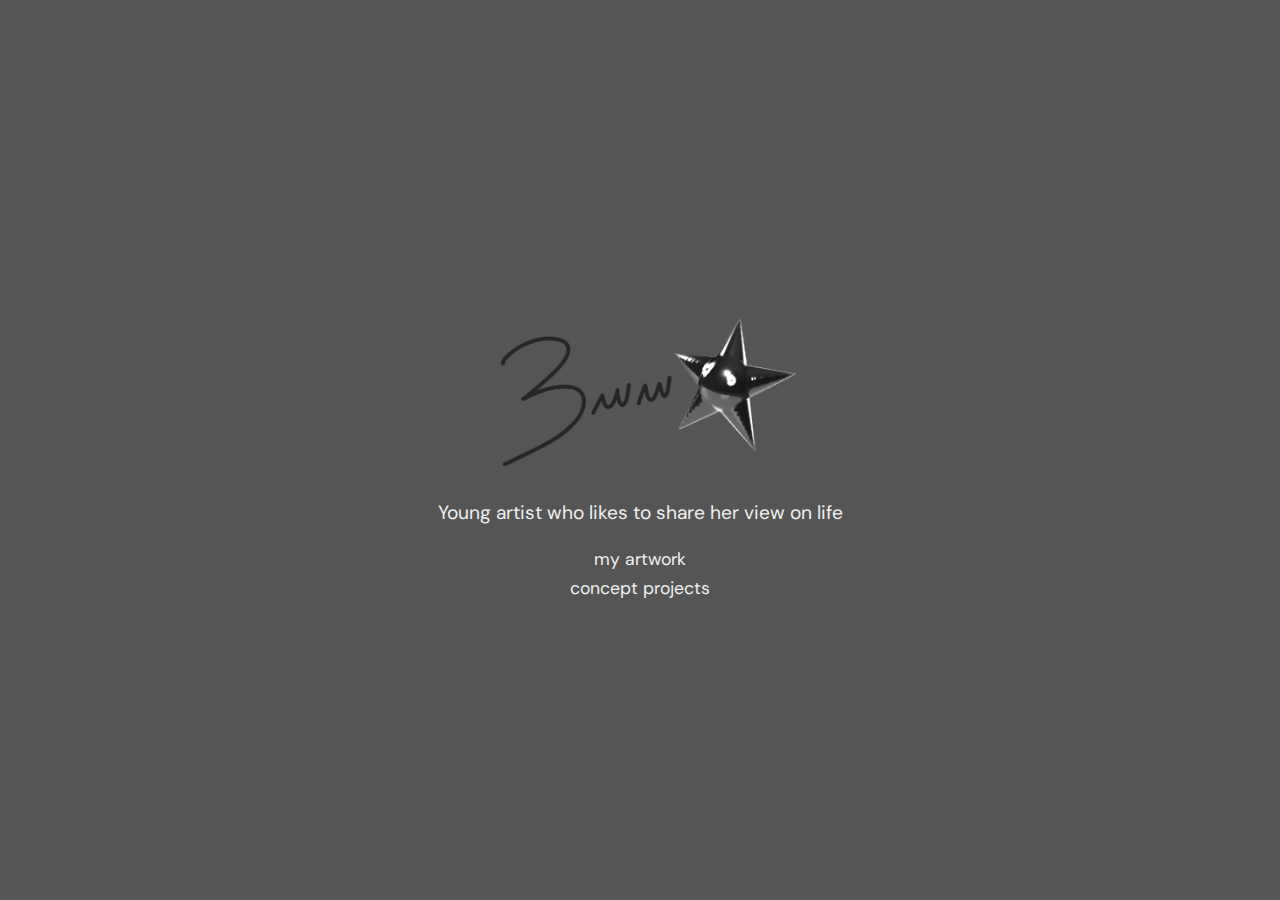
==== index.html @ 36cbce3e "Initial commit" ====
<!DOCTYPE html>
<html lang="it">
<head>
    <meta charset="UTF-8">
    <meta name="viewport" content="width=device-width, initial-scale=1.0">
    <title>3ww</title>
    <link rel="stylesheet" href="css/style.css">
    <link rel="preconnect" href="https://fonts.googleapis.com">
<link rel="preconnect" href="https://fonts.gstatic.com" crossorigin>
<link href="https://fonts.googleapis.com/css2?family=DM+Sans:ital,opsz,wght@0,9..40,100..1000;1,9..40,100..1000&display=swap" rel="stylesheet">
</head>
<body>
    <div class="container">
        <div class="logo">
    
            <img src="assets/images/logo.png" alt="logo" class="logo-image">
        </div>
        <p class="subtitle">Young artist who likes to share her view on life</p>
        <div class="links">
            <a href="assets/artwork.html">my artwork</a>
            <a href="assets/concept.html">concept projects</a>
        </div>
    </div>
</body>
</html>
---- css/style.css ----
* {
    margin: 0;
    padding: 0;
    box-sizing: border-box;
}

body {
    display: flex;
    justify-content: center;
    align-items: center;
    height: 100vh;
    background-color: #555;
    color: #f0f0f0;
    font-family: 'DM Sans', sans-serif;
}

.container {
    text-align: center;
}

.logo {
    font-size: 4em;
    font-weight: bold;
    display: flex;
    justify-content: center;
    align-items: center;
    gap: 0.2em;
}

.logo-image {
    width: 7em;
    height: 3em;
    vertical-align: middle;
    display: flex;
}

.subtitle {
    margin-top: 10px;
    font-size: 1.2em;
}

.links {
    margin-top: 20px;
    font-size: 1.1em;
    line-height: 1.6em;
}

.links a {
    display: block;
    color: #f0f0f0;
    text-decoration: none;
    margin: 0 10px;
    transition: color 0.3s;
}

.links a:hover {
    color: #ccc;
}

/* Artworks Page Styles */
.gallery-container {
    max-width: 1200px;
    padding: 20px;
    text-align: center;
    margin: 0 auto;
}

h1 {
    text-align: center;
    font-size: 2.5em;
    margin-bottom: 20px;
    color: #f7df1e;
}

.gallery-grid {
    display: grid;
    grid-template-columns: repeat(auto-fit, minmax(200px, 1fr));
    gap: 20px;
}

.gallery-item {
    position: relative;
    overflow: hidden;
    border-radius: 8px;
    box-shadow: 0 4px 15px rgba(0, 0, 0, 0.2);
}

.gallery-item img {
    width: 100%;
    height: auto;
    transition: transform 0.3s ease;
    border-radius: 8px;
}

.gallery-item:hover img {
    transform: scale(1.1);
}

.caption {
    position: absolute;
    bottom: 0;
    width: 100%;
    padding: 10px;
    background-color: rgba(0, 0, 0, 0.7);
    color: #f0f0f0;
    font-size: 1em;
    opacity: 0;
    transition: opacity 0.3s ease;
    text-align: center;
}

.gallery-item:hover .caption {
    opacity: 1;
}

.lightbox {
    display: none; /* Hidden by default */
    position: fixed;
    z-index: 1000;
    left: 0;
    top: 0;
    width: 100%;
    height: 100%;
    overflow: auto;
    background-color: rgba(0, 0, 0, 0.8);
}

.lightbox-content {
    display: block;
    margin: auto;
    max-width: 90%;
    max-height: 90%;
}

.close {
    position: absolute;
    top: 20px;
    right: 30px;
    color: white;
    font-size: 40px;
    font-weight: bold;
    cursor: pointer;
}

/* Responsive Styles */
@media (max-width: 1200px) {
    .logo {
        font-size: 3.5em; /* Adjust logo size on smaller screens */
    }

    .subtitle {
        font-size: 1.1em; /* Adjust subtitle size */
    }

    .links {
        font-size: 1em; /* Adjust link size */
    }

    h1 {
        font-size: 2em; /* Adjust header size */
    }

    .gallery-grid {
        gap: 15px; /* Reduce gap between items */
    }

    .caption {
        font-size: 0.9em; /* Smaller caption font size */
    }
}

@media (max-width: 768px) {
    .logo {
        font-size: 3em; /* Further adjust logo size */
    }

    .subtitle {
        font-size: 1em; /* Further adjust subtitle size */
    }

    .links {
        font-size: 0.9em; /* Further adjust link size */
    }

    h1 {
        font-size: 1.8em; /* Further adjust header size */
    }

    .gallery-grid {
        grid-template-columns: 1fr; /* Stack images vertically on small screens */
        gap: 10px; /* Further reduce gap */
    }

    .caption {
        font-size: 0.8em; /* Smaller caption font size */
    }

    .close {
        font-size: 30px; /* Adjust close button size */
    }
}

@media (max-width: 480px) {
    .logo {
        font-size: 2.5em; /* Adjust logo size for mobile */
    }

    .subtitle {
        font-size: 0.9em; /* Adjust subtitle size for mobile */
    }

    .links {
        font-size: 0.8em; /* Adjust link size for mobile */
    }

    h1 {
        font-size: 1.5em; /* Adjust header size for mobile */
    }

    .gallery-grid {
        grid-template-columns: 1fr; /* Ensure one image per row on very small screens */
    }
}
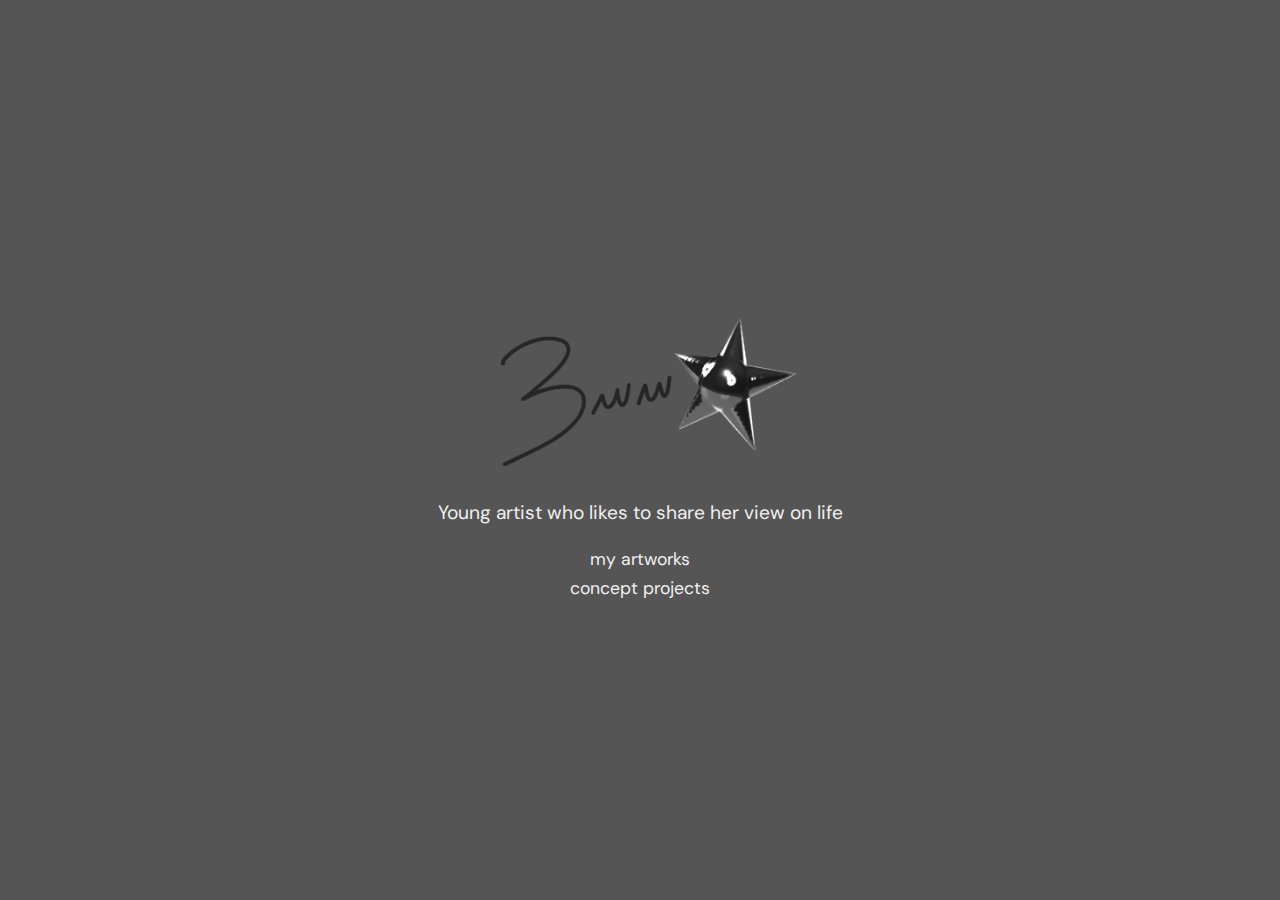
==== commit 02978d06: "nomi" ====
--- a/index.html
+++ b/index.html
@@ -17,7 +17,7 @@
         </div>
         <p class="subtitle">Young artist who likes to share her view on life</p>
         <div class="links">
-            <a href="assets/artwork.html">my artwork</a>
+            <a href="assets/artwork.html">my artworks</a>
             <a href="assets/concept.html">concept projects</a>
         </div>
     </div>
--- a/css/style.css
+++ b/css/style.css
@@ -87,7 +87,8 @@
 
 .gallery-item img {
     width: 100%;
-    height: auto;
+    height: auto; /* Maintain the aspect ratio */
+    object-fit: cover; /* Cover the area without stretching */
     transition: transform 0.3s ease;
     border-radius: 8px;
 }
@@ -200,6 +201,7 @@
     }
 }
 
+
 @media (max-width: 480px) {
     .logo {
         font-size: 2.5em; /* Adjust logo size for mobile */
@@ -220,5 +222,7 @@
     .gallery-grid {
         grid-template-columns: 1fr; /* Ensure one image per row on very small screens */
     }
-}
-
+    .gallery-item img {
+        max-height: 100px; /* Reduce max height for very small screens */
+    }
+}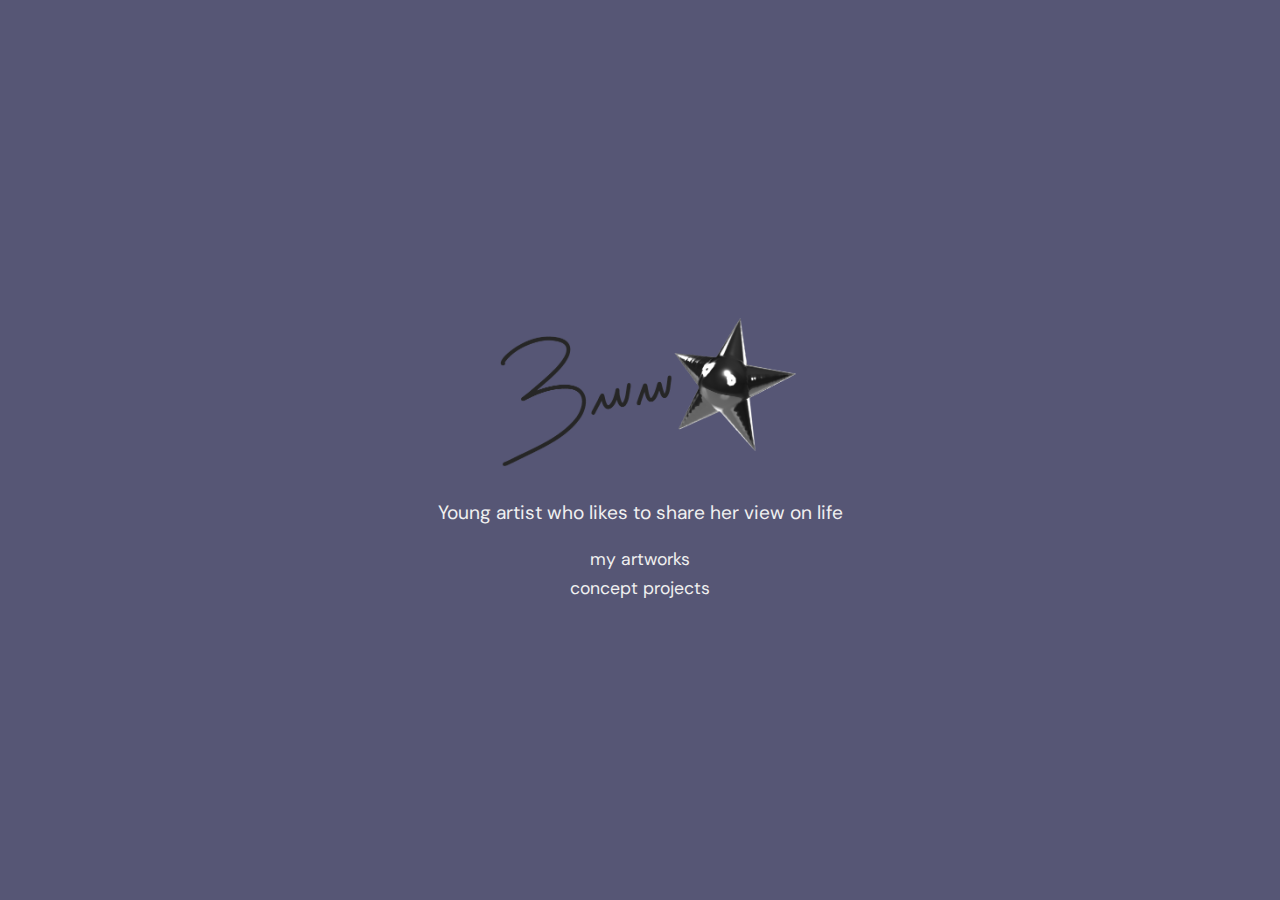
==== commit d679762d: "colori" ====
--- a/index.html
+++ b/index.html
@@ -3,7 +3,7 @@
 <head>
     <meta charset="UTF-8">
     <meta name="viewport" content="width=device-width, initial-scale=1.0">
-    <title>3ww</title>
+    <title>3wwa</title>
     <link rel="stylesheet" href="css/style.css">
     <link rel="preconnect" href="https://fonts.googleapis.com">
 <link rel="preconnect" href="https://fonts.gstatic.com" crossorigin>
--- a/css/style.css
+++ b/css/style.css
@@ -9,7 +9,7 @@
     justify-content: center;
     align-items: center;
     height: 100vh;
-    background-color: #555;
+    background-color: #565675;
     color: #f0f0f0;
     font-family: 'DM Sans', sans-serif;
 }
@@ -69,7 +69,7 @@
     text-align: center;
     font-size: 2.5em;
     margin-bottom: 20px;
-    color: #f7df1e;
+    color: #ed34a6;
 }
 
 .gallery-grid {
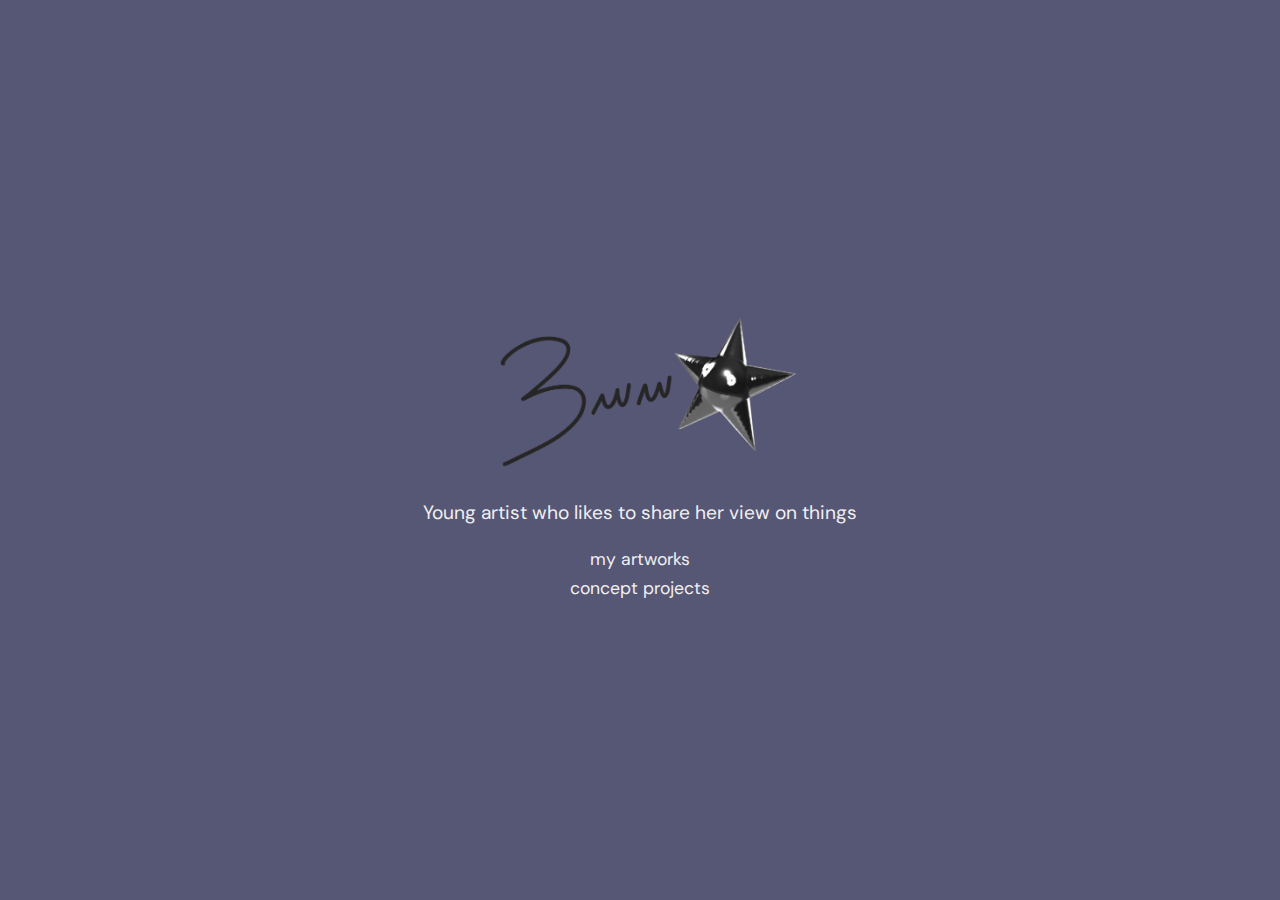
==== commit bd3b65af: "IMMAGINE AGGIUNTA" ====
--- a/index.html
+++ b/index.html
@@ -15,7 +15,7 @@
     
             <img src="assets/images/logo.png" alt="logo" class="logo-image">
         </div>
-        <p class="subtitle">Young artist who likes to share her view on life</p>
+        <p class="subtitle">Young artist who likes to share her view on things</p>
         <div class="links">
             <a href="assets/artwork.html">my artworks</a>
             <a href="assets/concept.html">concept projects</a>
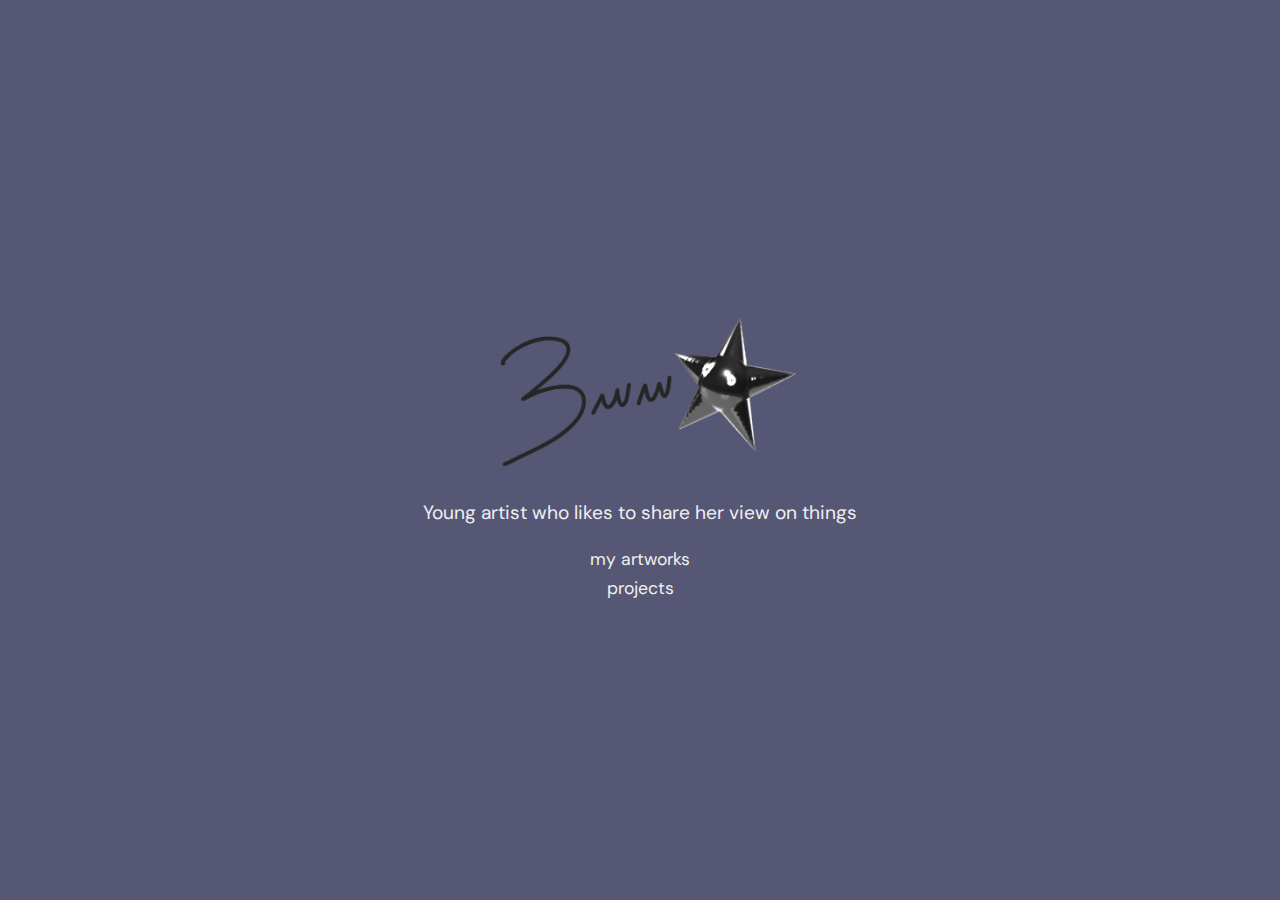
==== commit c0a4ef46: "Update index.html" ====
--- a/index.html
+++ b/index.html
@@ -18,7 +18,7 @@
         <p class="subtitle">Young artist who likes to share her view on things</p>
         <div class="links">
             <a href="assets/artwork.html">my artworks</a>
-            <a href="assets/concept.html">concept projects</a>
+            <a href="assets/concept.html">projects</a>
         </div>
     </div>
 </body>
--- a/css/style.css
+++ b/css/style.css
@@ -1,3 +1,4 @@
+* /* Default body styles */
 * {
     margin: 0;
     padding: 0;
@@ -8,8 +9,8 @@
     display: flex;
     justify-content: center;
     align-items: center;
-    height: 100vh;
-    background-color: #565675;
+    min-height: 100vh;
+    background-color: #565675;  /* Default background color */
     color: #f0f0f0;
     font-family: 'DM Sans', sans-serif;
 }
@@ -87,8 +88,8 @@
 
 .gallery-item img {
     width: 100%;
-    height: auto; /* Maintain the aspect ratio */
-    object-fit: cover; /* Cover the area without stretching */
+    height: auto;
+    object-fit: contain;
     transition: transform 0.3s ease;
     border-radius: 8px;
 }
@@ -110,12 +111,16 @@
     text-align: center;
 }
 
-.gallery-item:hover .caption {
-    opacity: 1;
+.gallery-item img {
+    width: 100%;
+    height: auto;
+    object-fit: contain;
+    transition: transform 0.3s ease;
+    border-radius: 8px;
 }
 
 .lightbox {
-    display: none; /* Hidden by default */
+    display: none;
     position: fixed;
     z-index: 1000;
     left: 0;
@@ -139,90 +144,80 @@
     right: 30px;
     color: white;
     font-size: 40px;
-    font-weight: bold;
+    font-weight: normal;
     cursor: pointer;
+}
+
+/* Specific styles for Artworks Page */
+body.artworks-page {
+    background-color: #ffb9e0; /* New background color for "My Artworks" page */
+    color: #000000;
 }
 
 /* Responsive Styles */
 @media (max-width: 1200px) {
     .logo {
-        font-size: 3.5em; /* Adjust logo size on smaller screens */
+        font-size: 3.5em;
     }
 
     .subtitle {
-        font-size: 1.1em; /* Adjust subtitle size */
+        font-size: 1.1em;
     }
 
     .links {
-        font-size: 1em; /* Adjust link size */
+        font-size: 1em;
     }
 
     h1 {
-        font-size: 2em; /* Adjust header size */
+        font-size: 2em;
     }
 
     .gallery-grid {
-        gap: 15px; /* Reduce gap between items */
+        gap: 15px;
     }
 
     .caption {
-        font-size: 0.9em; /* Smaller caption font size */
+        font-size: 0.9em;
     }
 }
 
 @media (max-width: 768px) {
     .logo {
-        font-size: 3em; /* Further adjust logo size */
+        font-size: 3em;
     }
 
     .subtitle {
-        font-size: 1em; /* Further adjust subtitle size */
+        font-size: 1em;
     }
 
     .links {
-        font-size: 0.9em; /* Further adjust link size */
+        font-size: 0.9em;
     }
 
     h1 {
-        font-size: 1.8em; /* Further adjust header size */
+        font-size: 1.8em;
     }
 
     .gallery-grid {
-        grid-template-columns: 1fr; /* Stack images vertically on small screens */
-        gap: 10px; /* Further reduce gap */
+        grid-template-columns: 1fr;
+        gap: 10px;
     }
 
     .caption {
-        font-size: 0.8em; /* Smaller caption font size */
+        font-size: 0.8em;
     }
 
     .close {
-        font-size: 30px; /* Adjust close button size */
-    }
-}
-
+        font-size: 30px;
+    }
+}
 
 @media (max-width: 480px) {
-    .logo {
-        font-size: 2.5em; /* Adjust logo size for mobile */
-    }
-
-    .subtitle {
-        font-size: 0.9em; /* Adjust subtitle size for mobile */
-    }
-
-    .links {
-        font-size: 0.8em; /* Adjust link size for mobile */
-    }
-
-    h1 {
-        font-size: 1.5em; /* Adjust header size for mobile */
-    }
-
     .gallery-grid {
-        grid-template-columns: 1fr; /* Ensure one image per row on very small screens */
-    }
+        grid-template-columns: 1fr;
+    }
+
     .gallery-item img {
-        max-height: 100px; /* Reduce max height for very small screens */
-    }
-}+        max-height: none;
+    }
+}
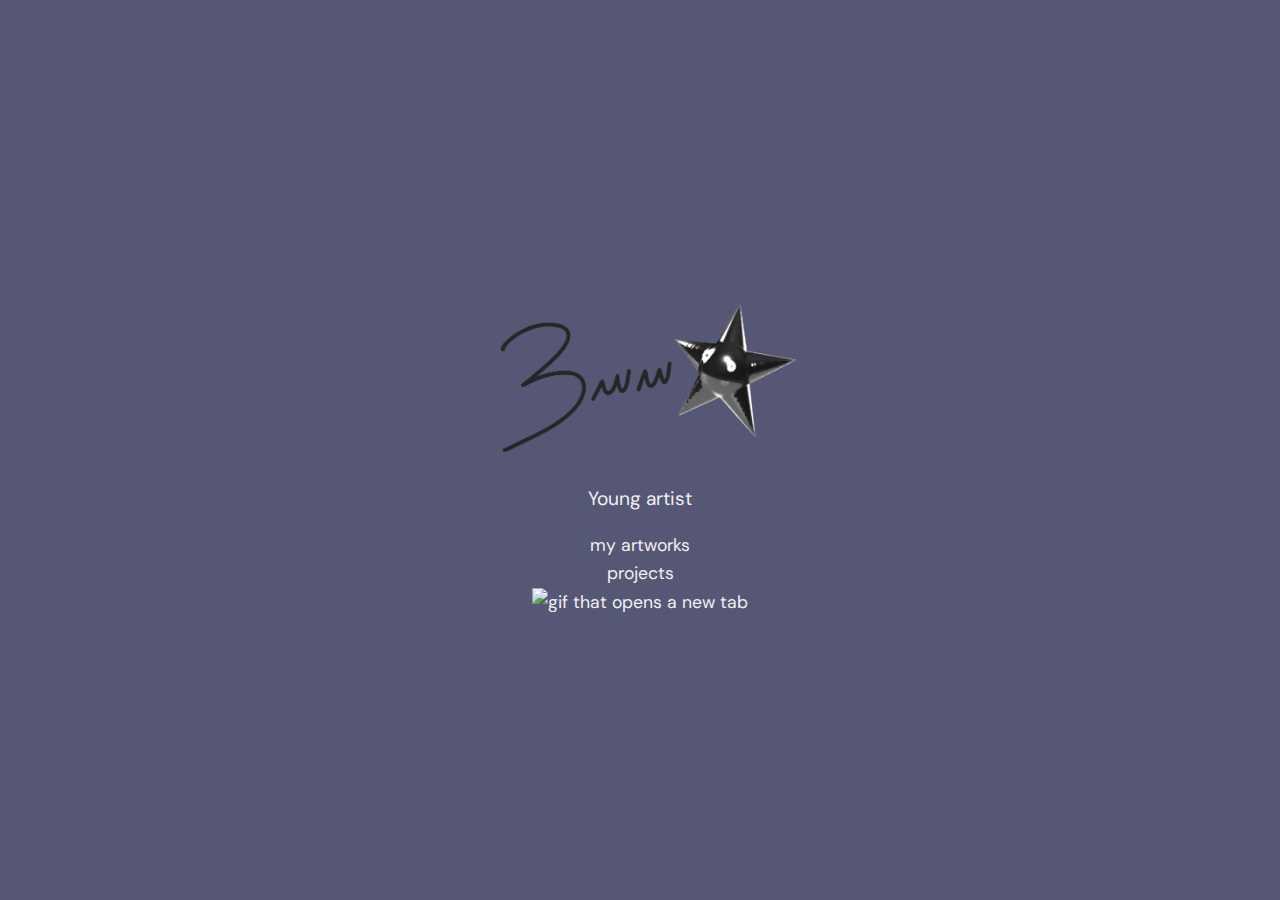
==== commit 380945dd: "idk what im doing" ====
--- a/index.html
+++ b/index.html
@@ -15,10 +15,13 @@
     
             <img src="assets/images/logo.png" alt="logo" class="logo-image">
         </div>
-        <p class="subtitle">Young artist who likes to share her view on things</p>
+        <p class="subtitle">Young artist</p>
         <div class="links">
             <a href="assets/artwork.html">my artworks</a>
             <a href="assets/concept.html">projects</a>
+            <a href="assets/portfolio.html" target="_blank">
+                <img src="images/iphone4.gif" alt="gif that opens a new tab" />
+            </a>
         </div>
     </div>
 </body>
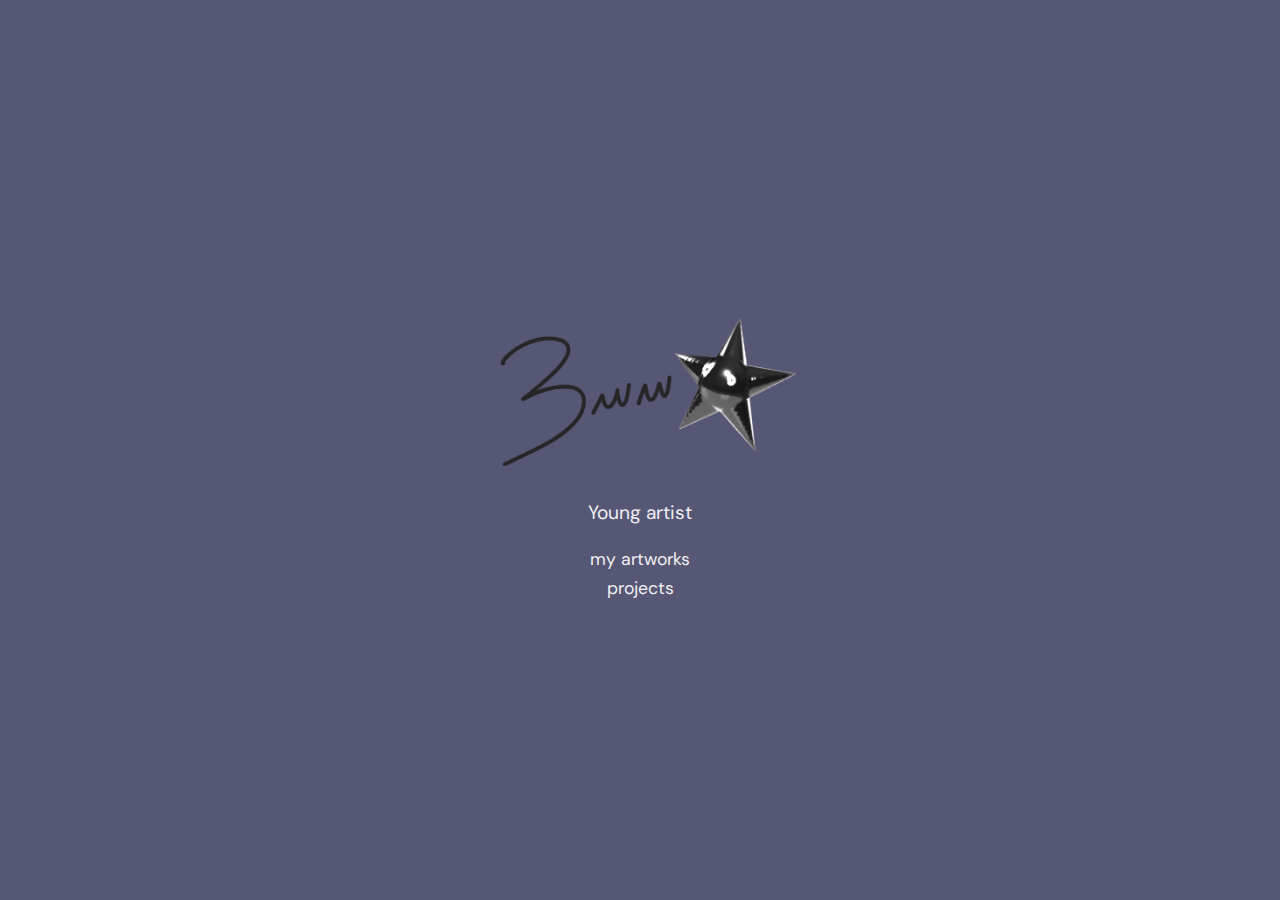
==== commit bdd94d60: "Update index.html" ====
--- a/index.html
+++ b/index.html
@@ -19,9 +19,7 @@
         <div class="links">
             <a href="assets/artwork.html">my artworks</a>
             <a href="assets/concept.html">projects</a>
-            <a href="assets/portfolio.html" target="_blank">
-                <img src="images/iphone4.gif" alt="gif that opens a new tab" />
-            </a>
+            
         </div>
     </div>
 </body>
